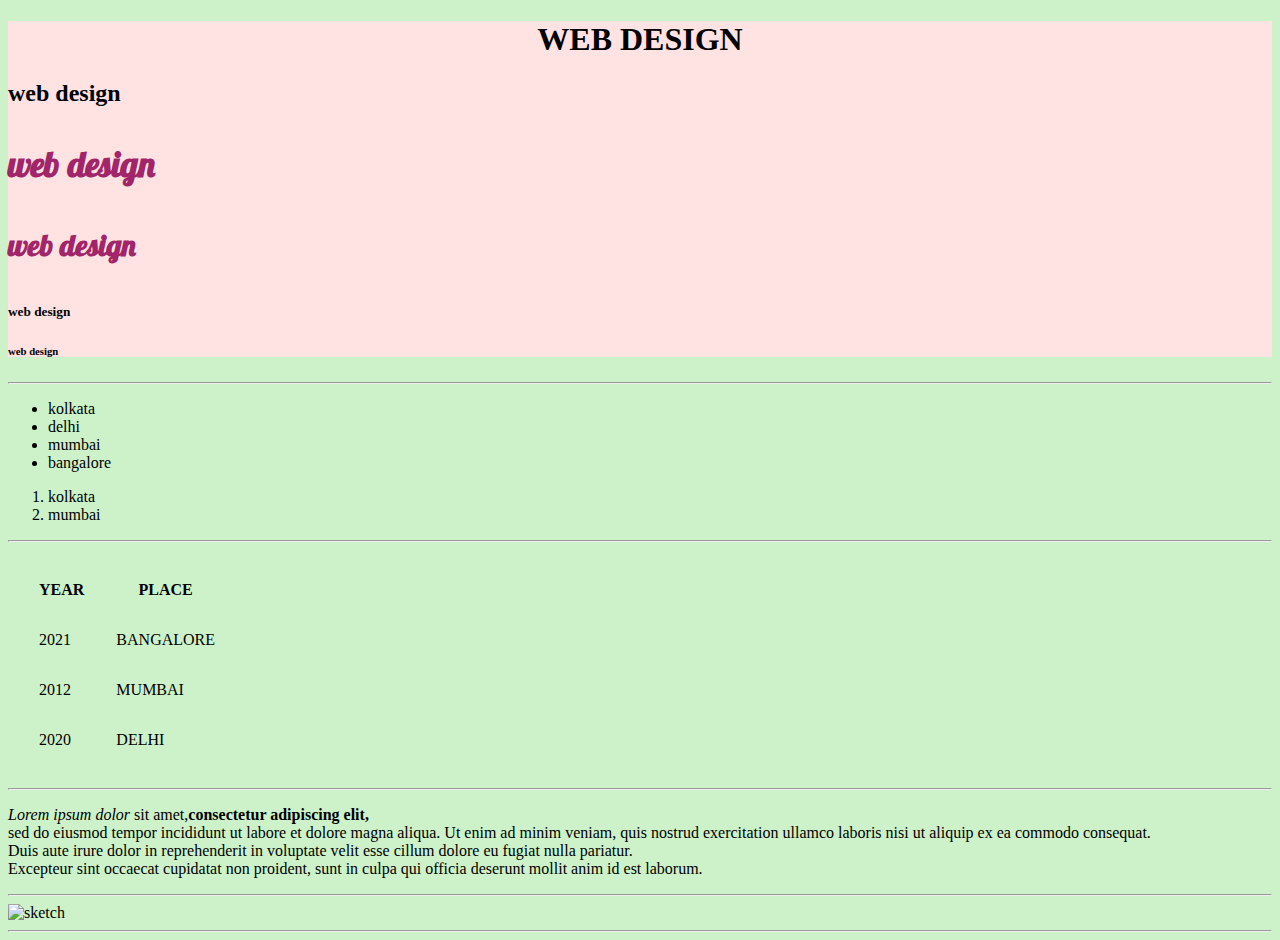
==== index.html @ 6207e073 "all files are uploaded" ====
<!DOCTYPE html>
<html lang="en" dir="ltr">
  <head>
    <meta charset="utf-8">
    <title>First Page 😊✌</title>
    <link rel="stylesheet" href="css/style.css">
    
    <link rel="preconnect" href="https://fonts.googleapis.com">
    <link rel="preconnect" href="https://fonts.gstatic.com" crossorigin>
    <link href="https://fonts.googleapis.com/css2?family=Lobster&display=swap" rel="stylesheet">

  </head>
  <body>

    <header>
      <div class="heading-1">
          <h1>WEB DESIGN</h1>
      </div>

      <h2> web design</h2>

      <div class="heading-3-4">
        <h3> web design</h3>
        <h4>web design </h4>
      </div>

      <h5>web design</h5>
      <h6>web design</h6>
    </header>


<hr>

<ul>
  <li>kolkata</li>
  <li>delhi</li>
  <li>mumbai</li>
  <li>bangalore</li>
</ul>

<ol>
  <li>kolkata</li>
  <li>mumbai</li>
</ol>

<hr>

<table cellspacing="30">

  <thead>
    <tr>
    <th>YEAR</th>
    <th>PLACE</th>
    </tr>
  </thead>

  <tbody>

    <tr>
      <td>2021</td>
      <td>BANGALORE</td>
    </tr>

    <tr>
      <td>2012</td>
      <td>MUMBAI</td>
    </tr>

    <tr>
      <td>2020</td>
      <td>DELHI</td>
    </tr>

  </tbody>
</table>

<hr>

<p><em>Lorem ipsum dolor</em> sit amet,<strong>consectetur adipiscing elit,</strong>  <br> sed do eiusmod tempor incididunt ut labore et dolore magna aliqua. Ut enim ad minim veniam, quis nostrud exercitation ullamco laboris nisi ut aliquip ex ea commodo consequat.
  <br>Duis aute irure dolor in reprehenderit in voluptate velit esse cillum dolore eu fugiat nulla pariatur.<br>
   Excepteur sint occaecat cupidatat non proident, sunt in culpa qui officia deserunt mollit anim id est laborum.</p>

   <hr>
   <img class="image-demo" src="pictures/idea.jpg" alt="sketch">
   <hr>




  </body>
</html>
---- css/style.css ----
body{
  background-color: #CDF2CA;
}

header {
  background-color: #FFE3E3;
}

.heading-3-4{
  font-size: 30px;
  color:#A12568;
    font-family: 'Lobster', cursive;
}

.heading-1{
  text-align: center;
}

.image-demo{
  height: 130px;
  width: 130px;
}
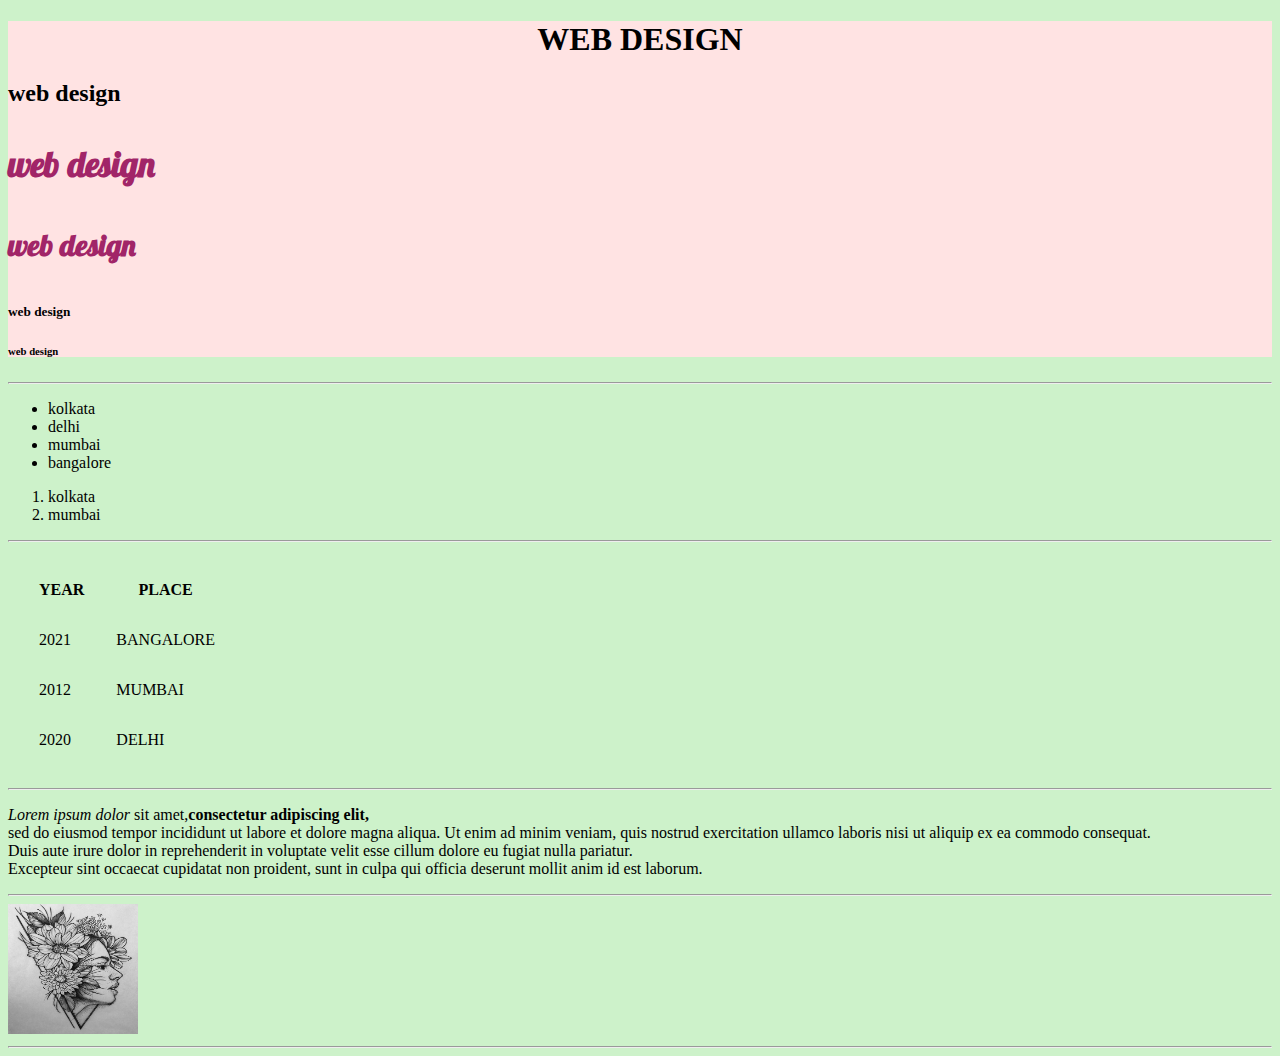
==== commit cf98709f: "Update index.html" ====
--- a/index.html
+++ b/index.html
@@ -81,7 +81,7 @@
    Excepteur sint occaecat cupidatat non proident, sunt in culpa qui officia deserunt mollit anim id est laborum.</p>
 
    <hr>
-   <img class="image-demo" src="pictures/idea.jpg" alt="sketch">
+   <img class="image-demo" src="images/idea.jpg" alt="sketch">
    <hr>
 
 
